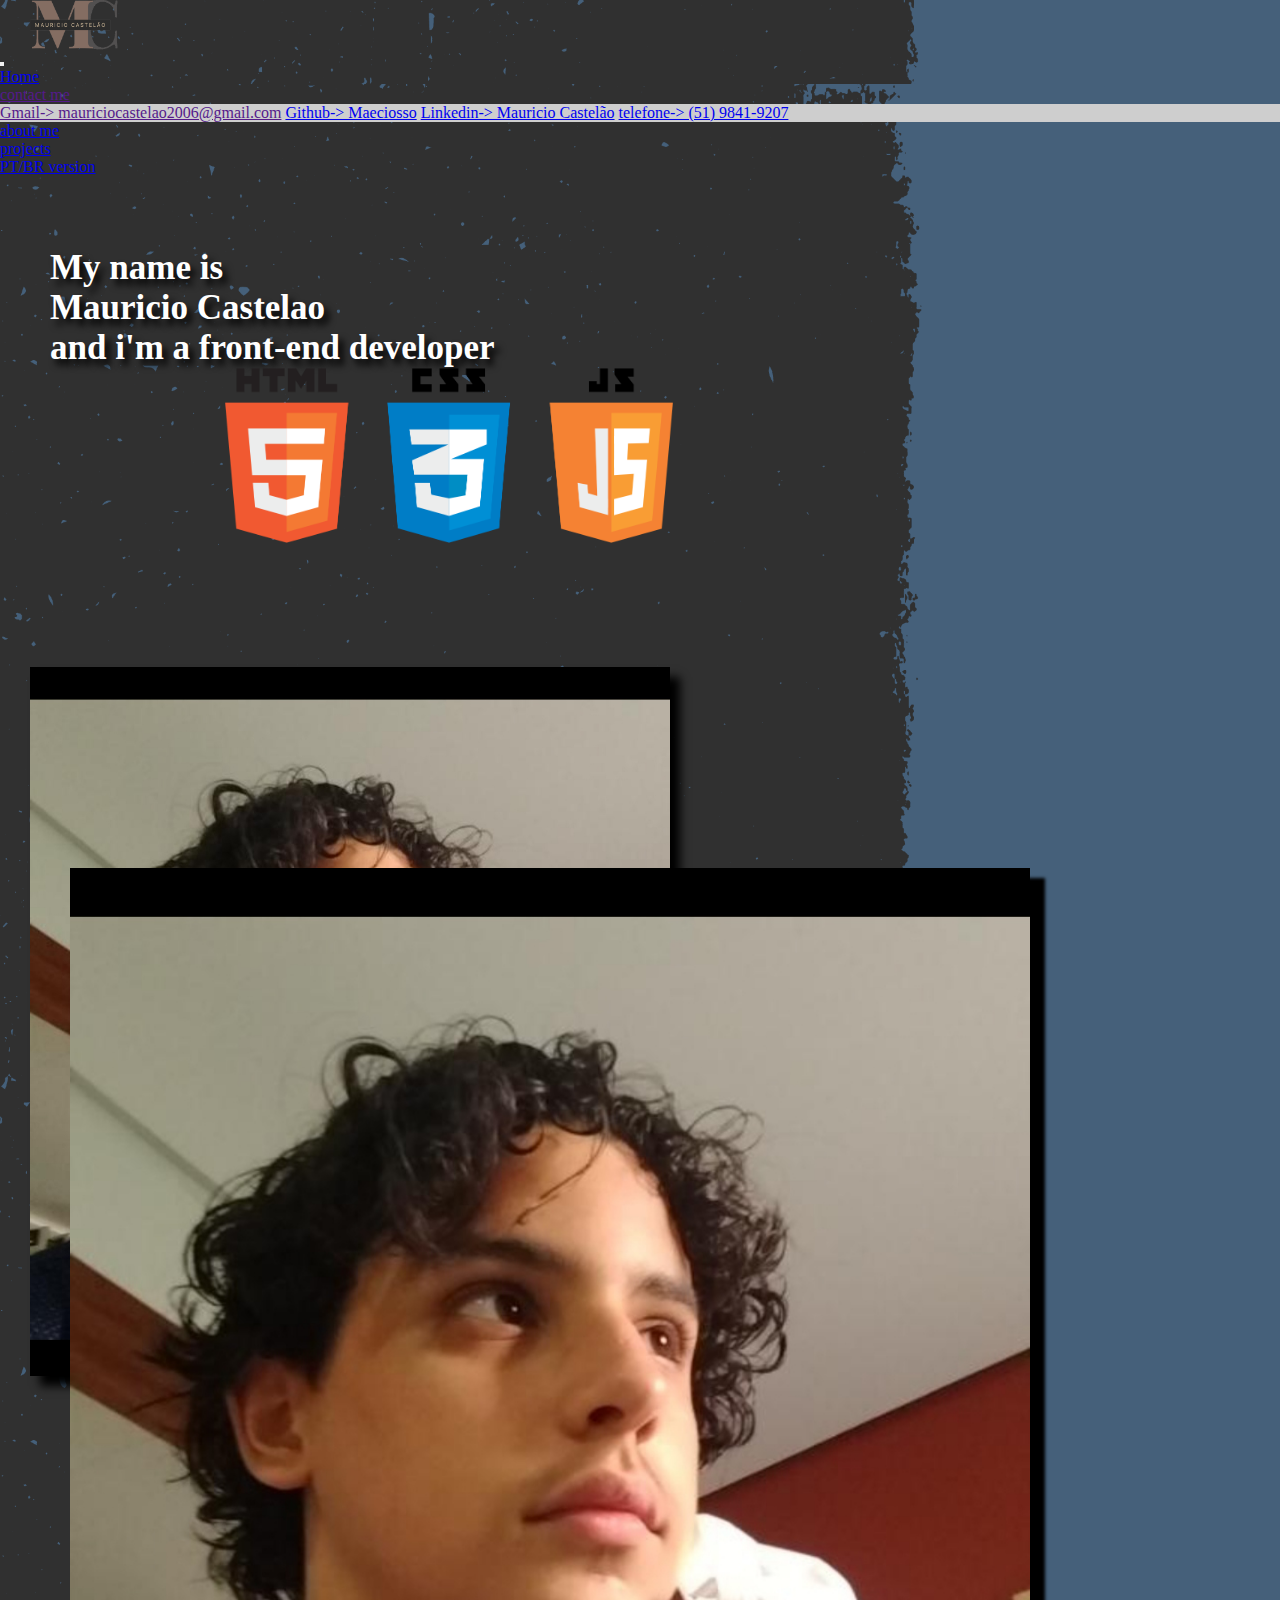
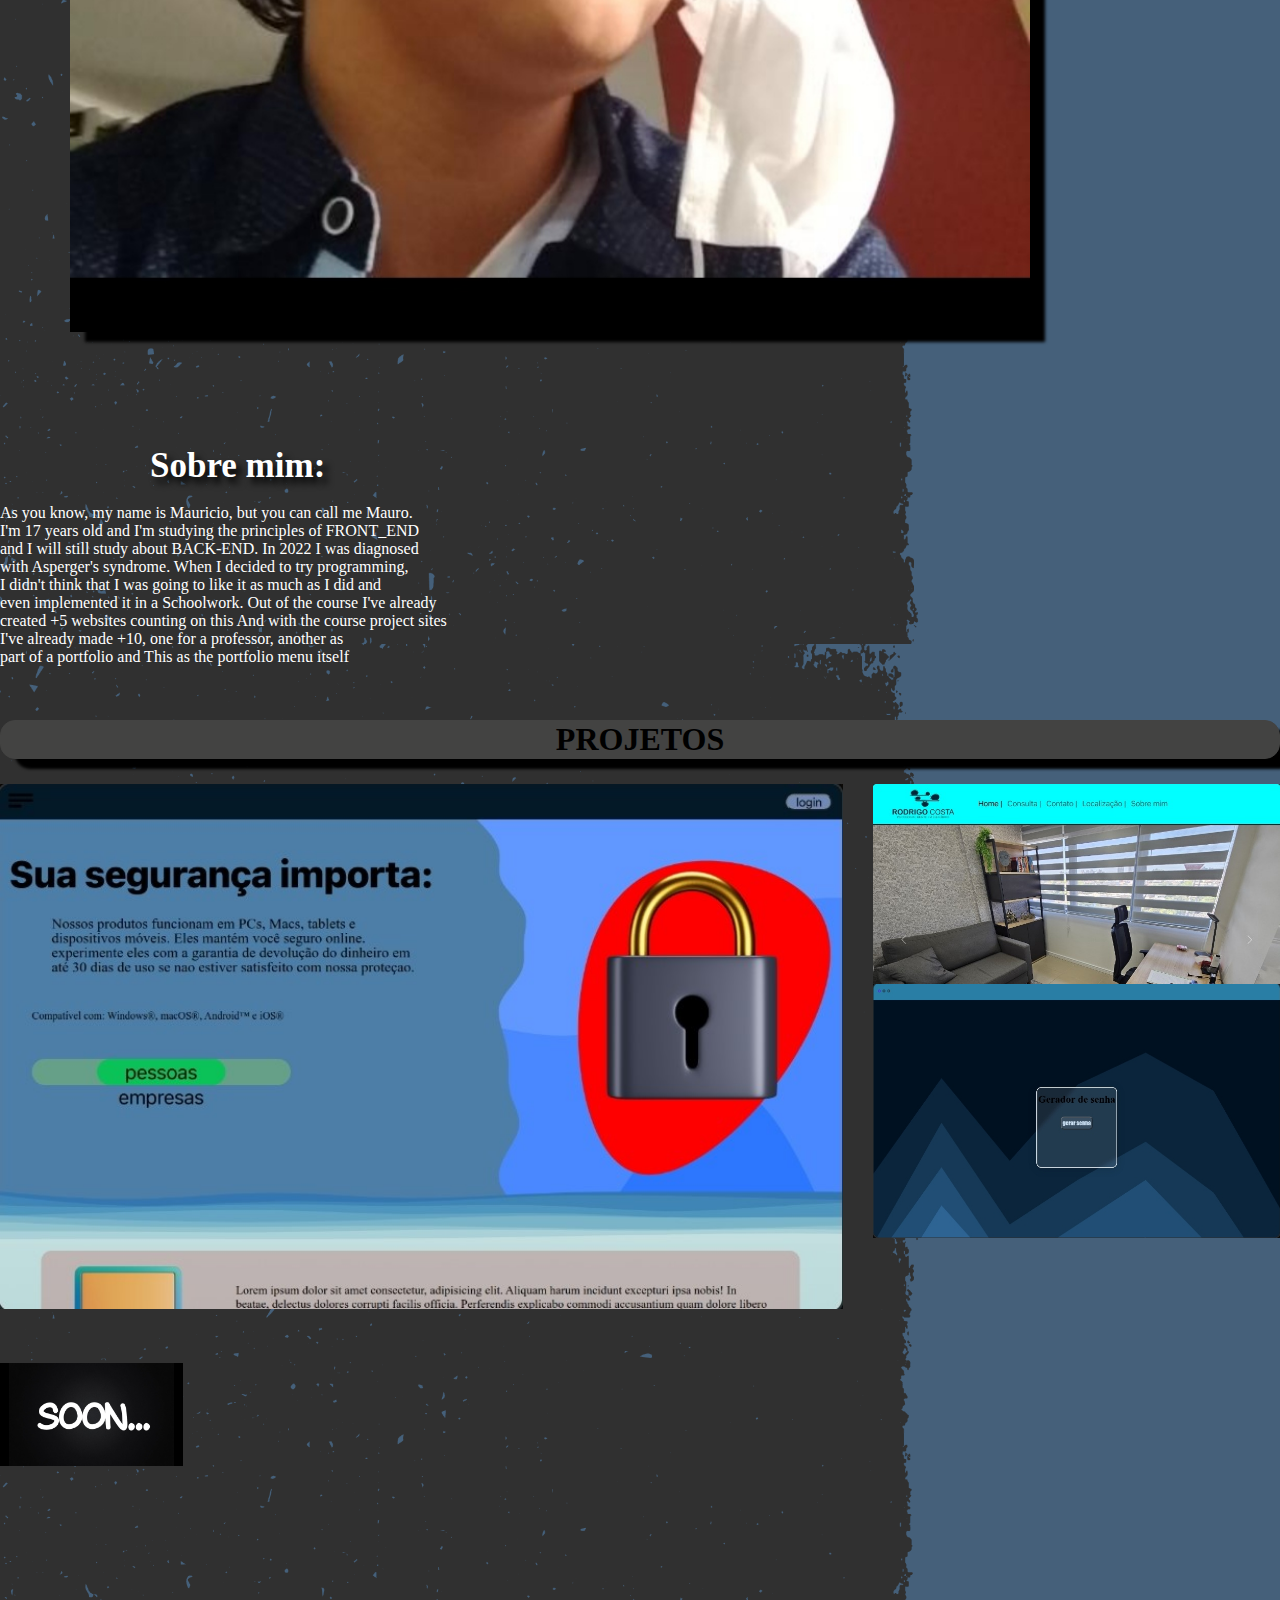
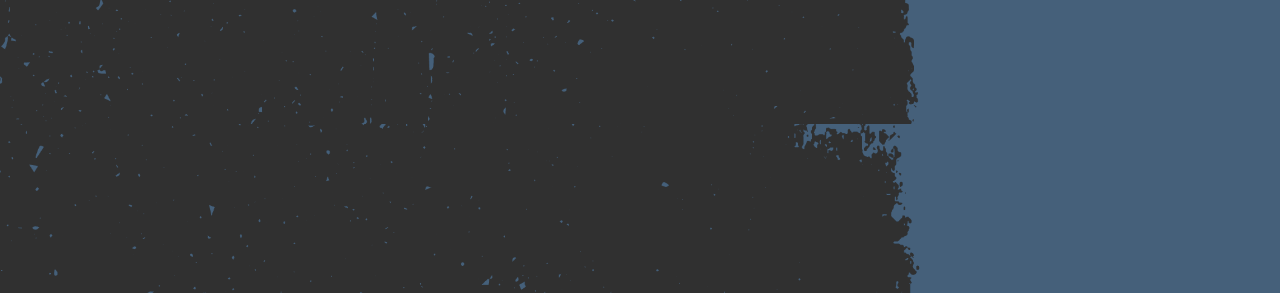
==== index_ENG.html @ e2fbf40d "medias queris" ====
<!DOCTYPE html>
<html>
<head>
	<meta charset="utf-8">
    <meta name="viewport" content="width=device-width, initial-scale=1, shrink-to-fit=no">
        <link rel="stylesheet" href="https://cdn.jsdelivr.net/npm/bootstrap@4.6.2/dist/css/bootstrap.min.css" integrity="sha384-xOolHFLEh07PJGoPkLv1IbcEPTNtaed2xpHsD9ESMhqIYd0nLMwNLD69Npy4HI+N" crossorigin="anonymous">
        <link rel="stylesheet" href="css/estilo.css">
    <title>Portifolio</title>
</head>
<body>

	<nav class="navbar navbar-expand-sm navbar-dark bg-dark fixed-top">
        <div>
        	<header id="logo2"><h1 id="logo">MC Sites</h1></header>
        </div>

        <!-- Menu -->
       <button class="navbar-toggler" data-toggle="collapse" 
        data-target="#navegacao">
            <span class="navbar-toggler-icon"></span>
        </button>
        <!-- navegacao -->
        <div class="collapse navbar-collapse" id="navegacao">
            <ul class="navbar-nav ml-auto">
                <li class="nav-item">
                    <a href="#" class="nav-link active">Home</a>
                </li>
                <li class="nav-item dropdown">
                    <a href="" class="nav-link dropdown-toggle" 
                    data-toggle="dropdown">contact me </a>
                    <div class="dropdown-menu" style="background: #cecece;">
                        <a href="" class="dropdown-item">Gmail-> mauriciocastelao2006@gmail.com</a>
                        <a href="https://github.com/maeciosso" class="dropdown-item">Github-> Maeciosso</a>
                        <a href="https://www.linkedin.com/in/maur%C3%ADcio-c-1b0733293?utm_source=share&utm_campaign=share_via&utm_content=profile&utm_medium=android_app" class="dropdown-item">Linkedin-> Mauricio Castelão</a>
                        <a href="tel:5198419207" class="dropdown-item">telefone-> (51) 9841-9207</a>
                </li>
                <li class="nav-item">
                    <a href="#sobre_mim" class="nav-link">about me</a>
                </li>
                <li class="nav-item">
                    <a href="#projetos" class="nav-link">projects</a>
                </li>
                <li class="nav-item">
                    <a href="index.html" class="nav-link">PT/BR version</a>
                </li>
            </ul>
        </div>
    </nav>

<br><br><br><br>
	<div class="container">
		
	<div id="home"><!--home-->

		<div class="row">
    		<div class="col-7">
      			<h3 id="inicio_topo">My name is </h3>
				<h2>Mauricio Castelao</h2>
				<h3>and i'm a front-end developer</h3>

				<img id="triplice" src="img/htmlCssJava.png">
    		</div>
    		<div class="col-5">
      			<img id="eu" class="rounded" src="img/eu.jpg">
   			</div>
    
 		</div>

	</div><!--home-->
		<div id="sobre_mim"><!--sobre mim-->  
			
			<div class="row">
				<div class="col-5">
      			<img id="eu2" class="rounded" src="img/eu.jpg">
   			</div>
    		<div class="col-7">
      			<h2 id="sobreMim">Sobre mim:</h2>
      			&nbsp;&nbsp;&nbsp;
      			<p id="mim">
					As you know, my name is Mauricio, but you can call me Mauro. <br>
					I'm 17 years old and I'm studying the principles of FRONT_END <br>
					and I will still study about BACK-END. In 2022 I was diagnosed <br>
					with Asperger's syndrome. When I decided to try programming, <br>
					I didn't think that I was going to like it as much as I did and <br>
					even implemented it in a Schoolwork. Out of the course I've already <br>
					created +5 websites counting on this And with the course project sites <br>
					I've already made +10, one for a professor, another as <br>
					part of a portfolio and This as the portfolio menu itself

				</p>
    		</div>
    		
		</div><!--sobre mim-->
		<br><br><br>
		<div id="projetos"><!--projetos-->  

			<h1 id="project">PROJETOS</h1>
			<div class="grid">
				<a class="item1" href="https://segura-site.vercel.app/"><img id="portifolio" src="img/portifolio.jpg"></a>

		    	<a class="item2" href="https://rodrigo-psicologia.vercel.app/"><img id="trabalho" src="img/rodrigo.jpg"></a>
				
				<a class="item3" href="https://senha-gerador.vercel.app/"><img id="senha" src="img/senhas.jpg" alt=""></a>
				
				<img class="soon2 item4" src="img/soon.png">
			</div>
		</div><!--projetos-->

	</div>


<script src="https://cdn.jsdelivr.net/npm/jquery@3.5.1/dist/jquery.slim.min.js" integrity="sha384-DfXdz2htPH0lsSSs5nCTpuj/zy4C+OGpamoFVy38MVBnE+IbbVYUew+OrCXaRkfj" crossorigin="anonymous"></script>
    <script src="https://cdn.jsdelivr.net/npm/bootstrap@4.6.2/dist/js/bootstrap.bundle.min.js" integrity="sha384-Fy6S3B9q64WdZWQUiU+q4/2Lc9npb8tCaSX9FK7E8HnRr0Jz8D6OP9dO5Vg3Q9ct" crossorigin="anonymous"></script>
</body>
</html>
---- css/estilo.css ----
*{padding: 0; margin: 0}
@keyframes eu2 {
from{ transform: translatey(-20px); }
to{ transform: translateY(0); }
}
html{scroll-behavior: smooth;}

h1#project{text-align: center; margin-bottom: 5px; border: 1px solid #434342; border-radius: 15px; border-collapse: collapse; background: #434342; box-shadow: 15px 10px 3px}
h3, h2{margin-left: 50px; color: #fff; text-shadow: 5px 6px 7px black; font-size: 35px;}
body{background: url(../img/fundo.png) center;}
p#mim{color: #fff; font-size: 16px;}
h1#logo{font-size: 3em; text-indent: -99999px}

#eu{width: 50%; margin-top: 120px; margin-left: 30px; box-shadow: 10px 10px 9px 	;}
#eu2{width: 75%; margin-top: 120px; margin-left: 70px; animation-name: eu2; animation-direction: alternate; animation-duration: 4s; animation-iteration-count: infinite;box-shadow: 15px 10px 3px}
#logo2{height: 50px; width: 150px; background: url(../img/logo2.png) left no-repeat; background-size: 150px;}
#home{height: 500px;}
#sobre_mim{height: 500px;}
#projetos{height: 500px;}
#triplice{width: 35%; margin: 0 0 0  225px; transition: 1s}
#triplice:hover{width: 50%; background-color: #6F6F6E; opacity: 0.8; padding: 10px; box-shadow: 15px 10px 3px;}
#sobreMim{margin-top: 110px; margin-left: 150px}
#trabalho{width: 100%; margin-top: 20px; transition: 0.4s}
#trabalho:hover{box-shadow: -10px 8px 3px #ccc;}
#portifolio{width: 100%; margin-top: 20px; transition: 0.4s}
#portifolio:hover{box-shadow: -10px 8px 3px #ccc;}
#senha{width: 100%; margin-top: 220px; transition: 0.4s}
#senha:hover{box-shadow: -10px 8px 3px #ccc;}

.inicio_topo{margin-top: 200px}
.mauro{width: 500px;}
.soon2{width: 45%; margin-top: 20px; float: right; transition: 0.4s}
.soon2:hover{box-shadow: -10px 8px 3px #ccc;}
.breve2{width: 45%; margin-top: 20px; transition: 0.4s}
.breve2:hover{box-shadow: -10px 8px 3px #ccc;}

.grid{
    display: grid;
    grid-template-columns: 1fr 1fr 1fr;
    grid-template-rows: 1fr 1fr;
    gap: 30px;
}
.item1{
    grid-column-start: 1;
    grid-column-end: 3;
} .item2{
    grid-column-start: 3;
    grid-column-end: 4;
    grid-row-start: 1;
    grid-row-end: 2;
} .item3{
    grid-column-start: 3;
    grid-column-end: 4;
    grid-row-start: 1;
    grid-row-end: 2;
}
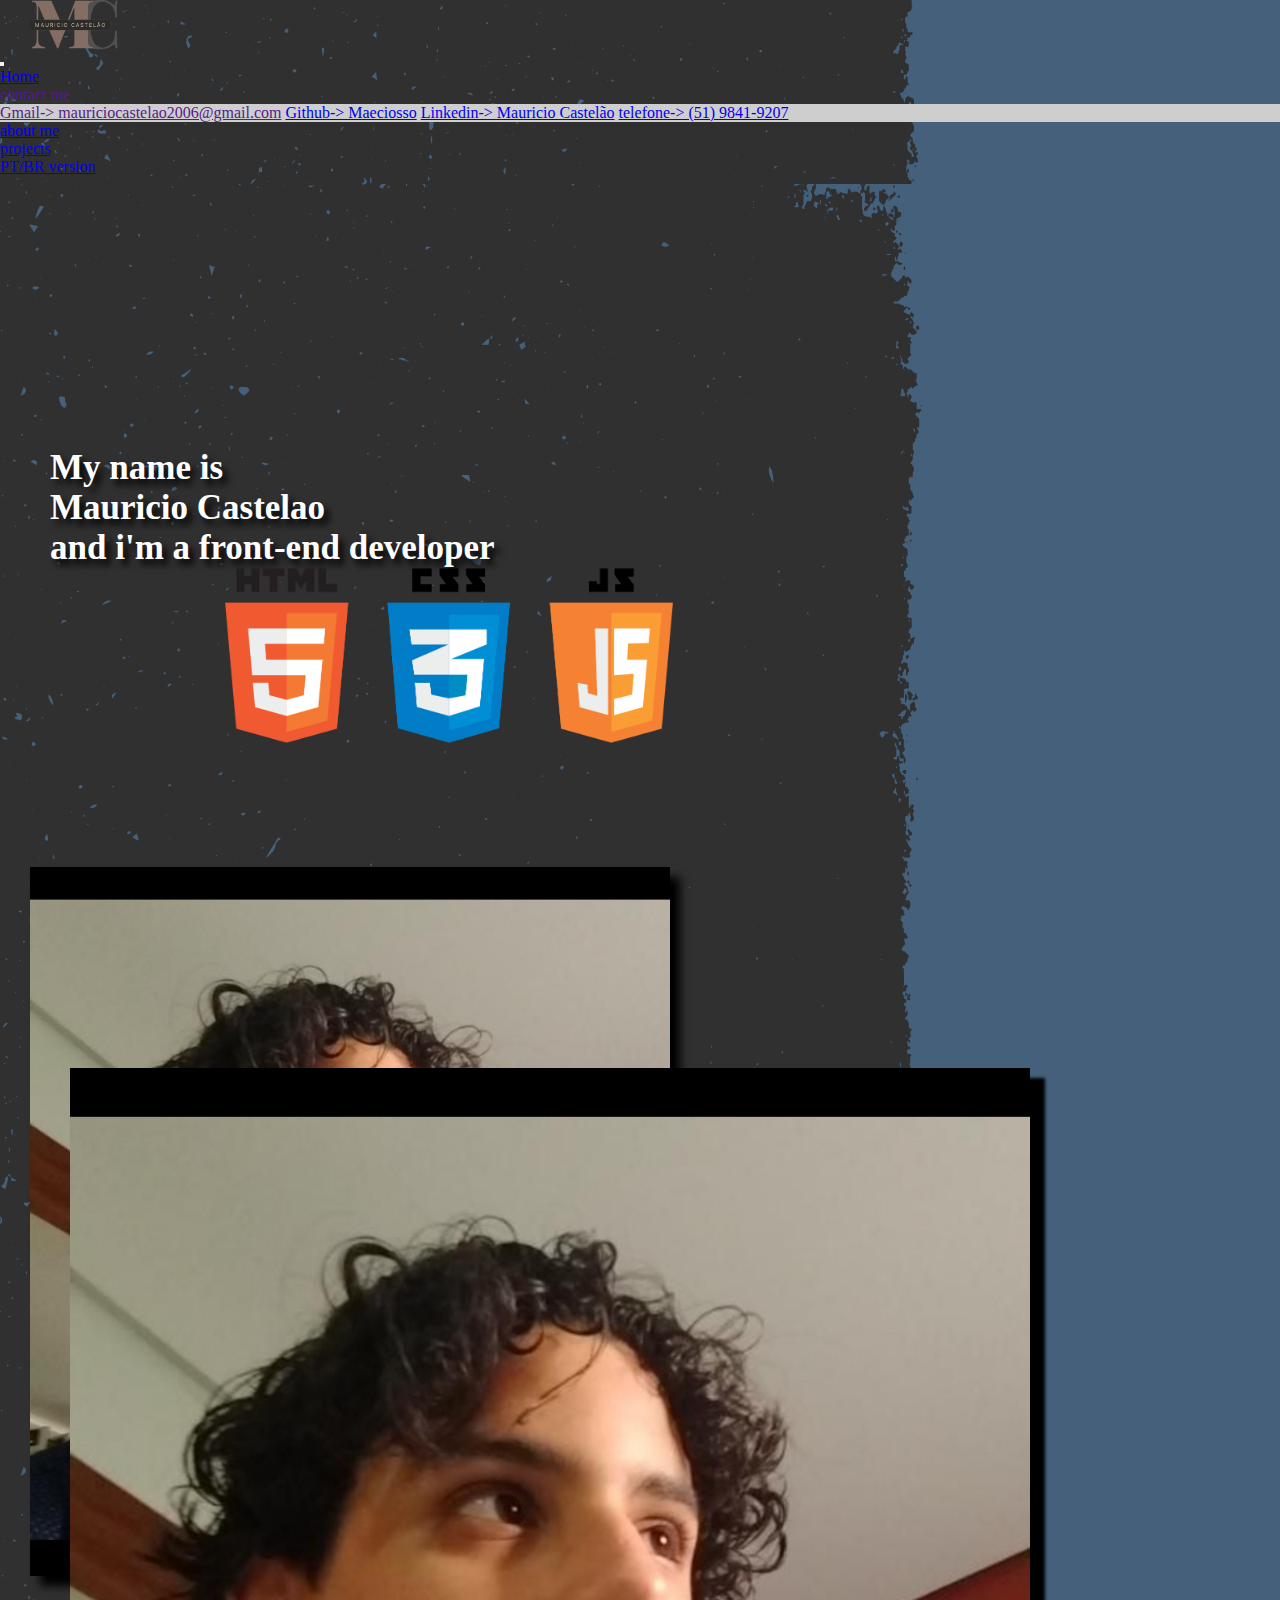
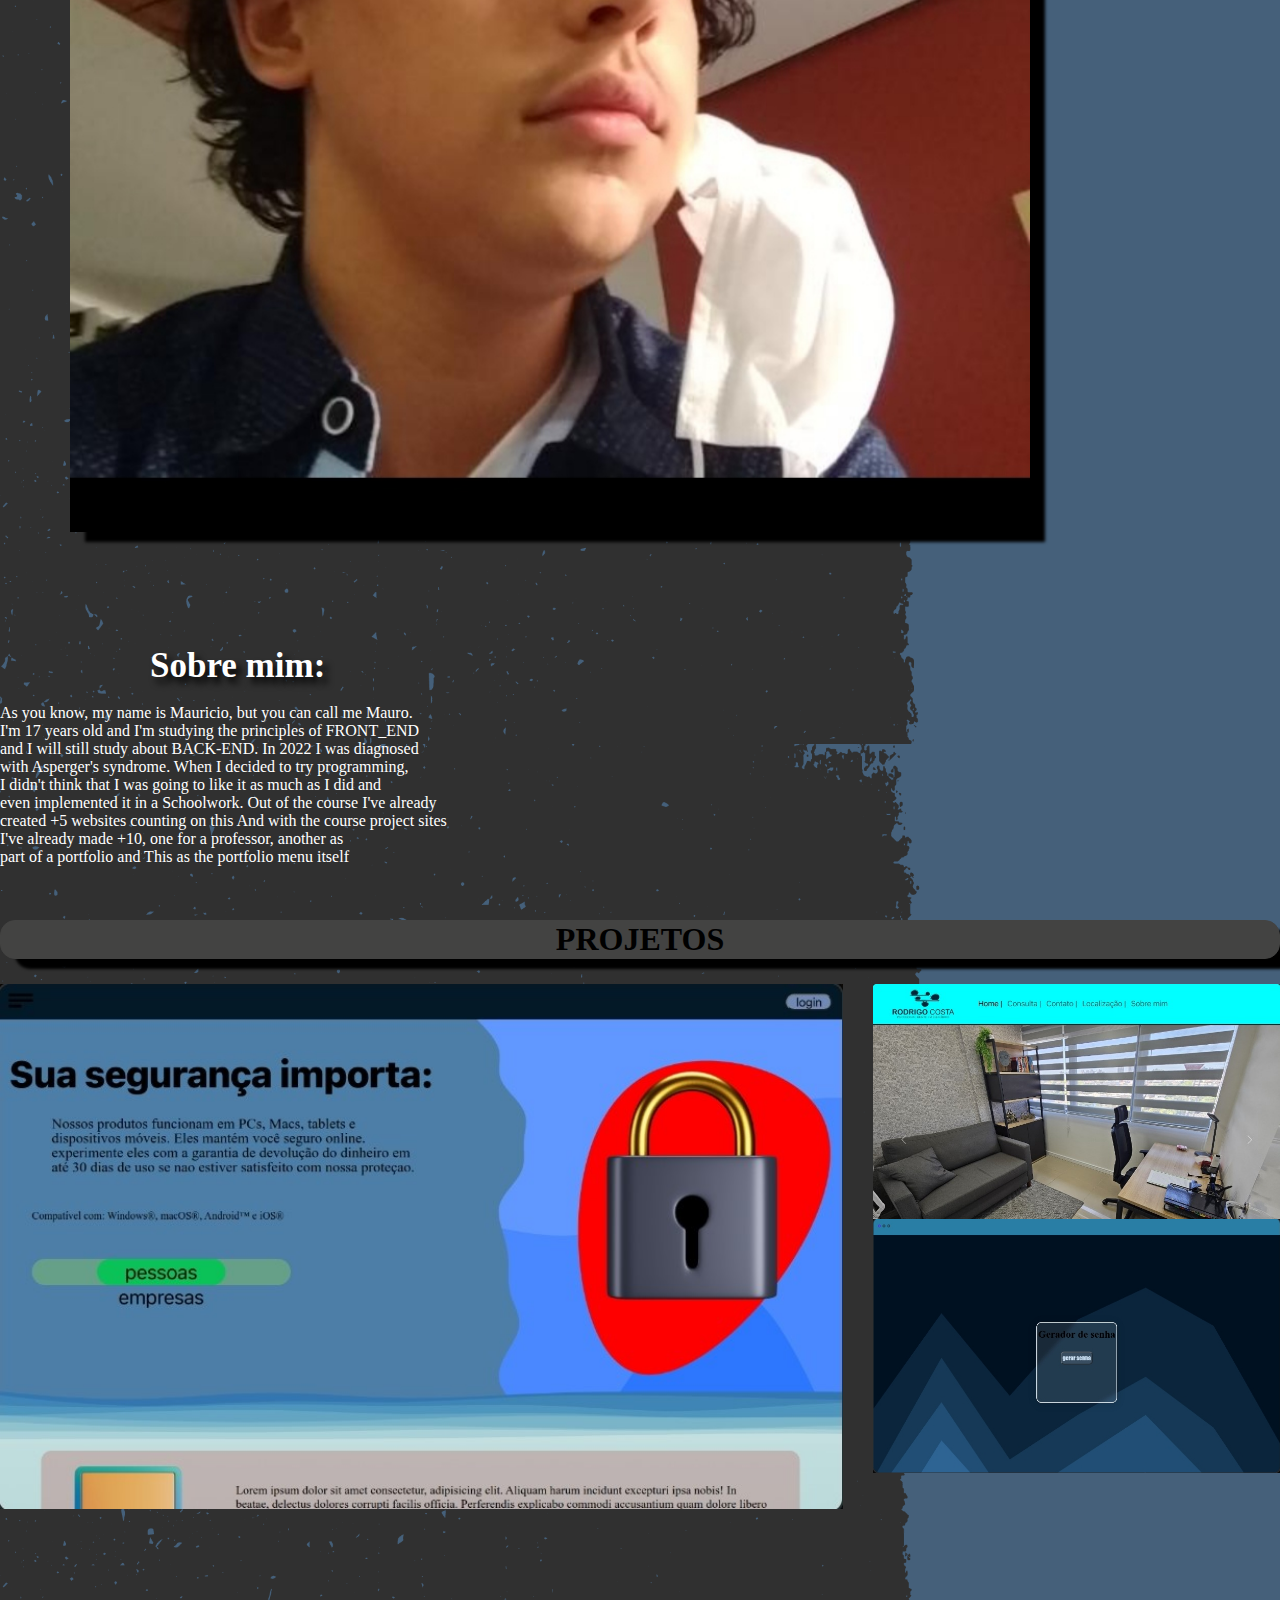
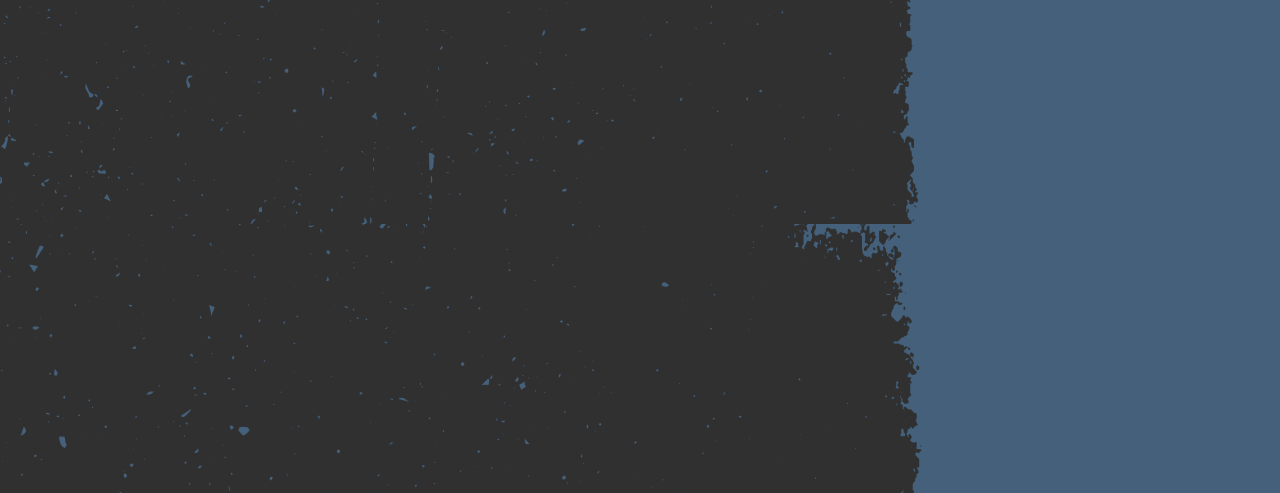
==== commit 40162ebb: "mexendo nas media queris" ====
--- a/index_ENG.html
+++ b/index_ENG.html
@@ -5,6 +5,7 @@
     <meta name="viewport" content="width=device-width, initial-scale=1, shrink-to-fit=no">
         <link rel="stylesheet" href="https://cdn.jsdelivr.net/npm/bootstrap@4.6.2/dist/css/bootstrap.min.css" integrity="sha384-xOolHFLEh07PJGoPkLv1IbcEPTNtaed2xpHsD9ESMhqIYd0nLMwNLD69Npy4HI+N" crossorigin="anonymous">
         <link rel="stylesheet" href="css/estilo.css">
+		<link rel="stylesheet" href="css/media.css">
     <title>Portifolio</title>
 </head>
 <body>
@@ -54,7 +55,7 @@
 
 		<div class="row">
     		<div class="col-7">
-      			<h3 id="inicio_topo">My name is </h3>
+      			<h3 class="inicio_topo">My name is </h3>
 				<h2>Mauricio Castelao</h2>
 				<h3>and i'm a front-end developer</h3>
 
@@ -102,7 +103,6 @@
 				
 				<a class="item3" href="https://senha-gerador.vercel.app/"><img id="senha" src="img/senhas.jpg" alt=""></a>
 				
-				<img class="soon2 item4" src="img/soon.png">
 			</div>
 		</div><!--projetos-->
 
--- a/css/estilo.css
+++ b/css/estilo.css
@@ -24,7 +24,7 @@
 #trabalho:hover{box-shadow: -10px 8px 3px #ccc;}
 #portifolio{width: 100%; margin-top: 20px; transition: 0.4s}
 #portifolio:hover{box-shadow: -10px 8px 3px #ccc;}
-#senha{width: 100%; margin-top: 220px; transition: 0.4s}
+#senha{width: 100%; margin-top: 255px; transition: 0.4s}
 #senha:hover{box-shadow: -10px 8px 3px #ccc;}
 
 .inicio_topo{margin-top: 200px}
--- a/css/media.css
+++ b/css/media.css
@@ -0,0 +1,48 @@
+@media screen and (max-width: 1024px){
+    #senha{margin-top: 220px;}
+}
+
+@media screen and (max-width: 768px) {
+    h3, h2{width: 500px; outline: 2px solid red; margin-left: 1rem;}
+    .mauro{font-size: larger; width: 300px;}
+    p#mim{font-size: small;}
+    #sobreMim{width: 200px;}
+    #senha{margin-top: 170px;}
+}
+
+@media screen and (max-width: 425px) {
+    .mauro{font-size: larger; width: 300px;}
+    p#mim{font-size: 10px;}
+    h3, h2{margin-left: 1rem; font-size: 20px; width: 300px;} 
+
+    #eu{width: 90px;}
+    #triplice{margin: 20px 0 0 50px; width: 50%;}
+    #triplice:hover{width: 70%; opacity: 1;}
+    #eu2{margin-left: 0; }
+    #sobreMim{margin: 0; width: 200px;}
+    #senha{margin-top: 110px;}
+}
+@media screen and (max-width: 375px) {
+    .mauro{font-size: larger; width: 300px;}
+    p#mim{font-size: 10px;}
+    h3, h2{margin-left: 0; font-size: 20px;} 
+
+    #eu{width: 90px;}
+    #triplice{margin: 20px 0 0 50px; width: 50%;}
+    #triplice:hover{width: 70%; opacity: 1;}
+    #eu2{margin-left: 0; }
+    #sobreMim{margin: 0;}
+    #senha{margin-top: 99px;}
+}
+@media screen and (max-width: 320px) {
+    .mauro{font-size: larger; width: 300px;}
+    p#mim{font-size: 10px;}
+    h3, h2{margin-left: 0; font-size: 20px;} 
+
+    #eu{width: 90px;}
+    #triplice{margin: 20px 0 0 50px; width: 50%;}
+    #triplice:hover{width: 70%; opacity: 1;}
+    #eu2{margin-left: 0; }
+    #sobreMim{margin: 0;}
+    #senha{margin-top: 87px;}
+}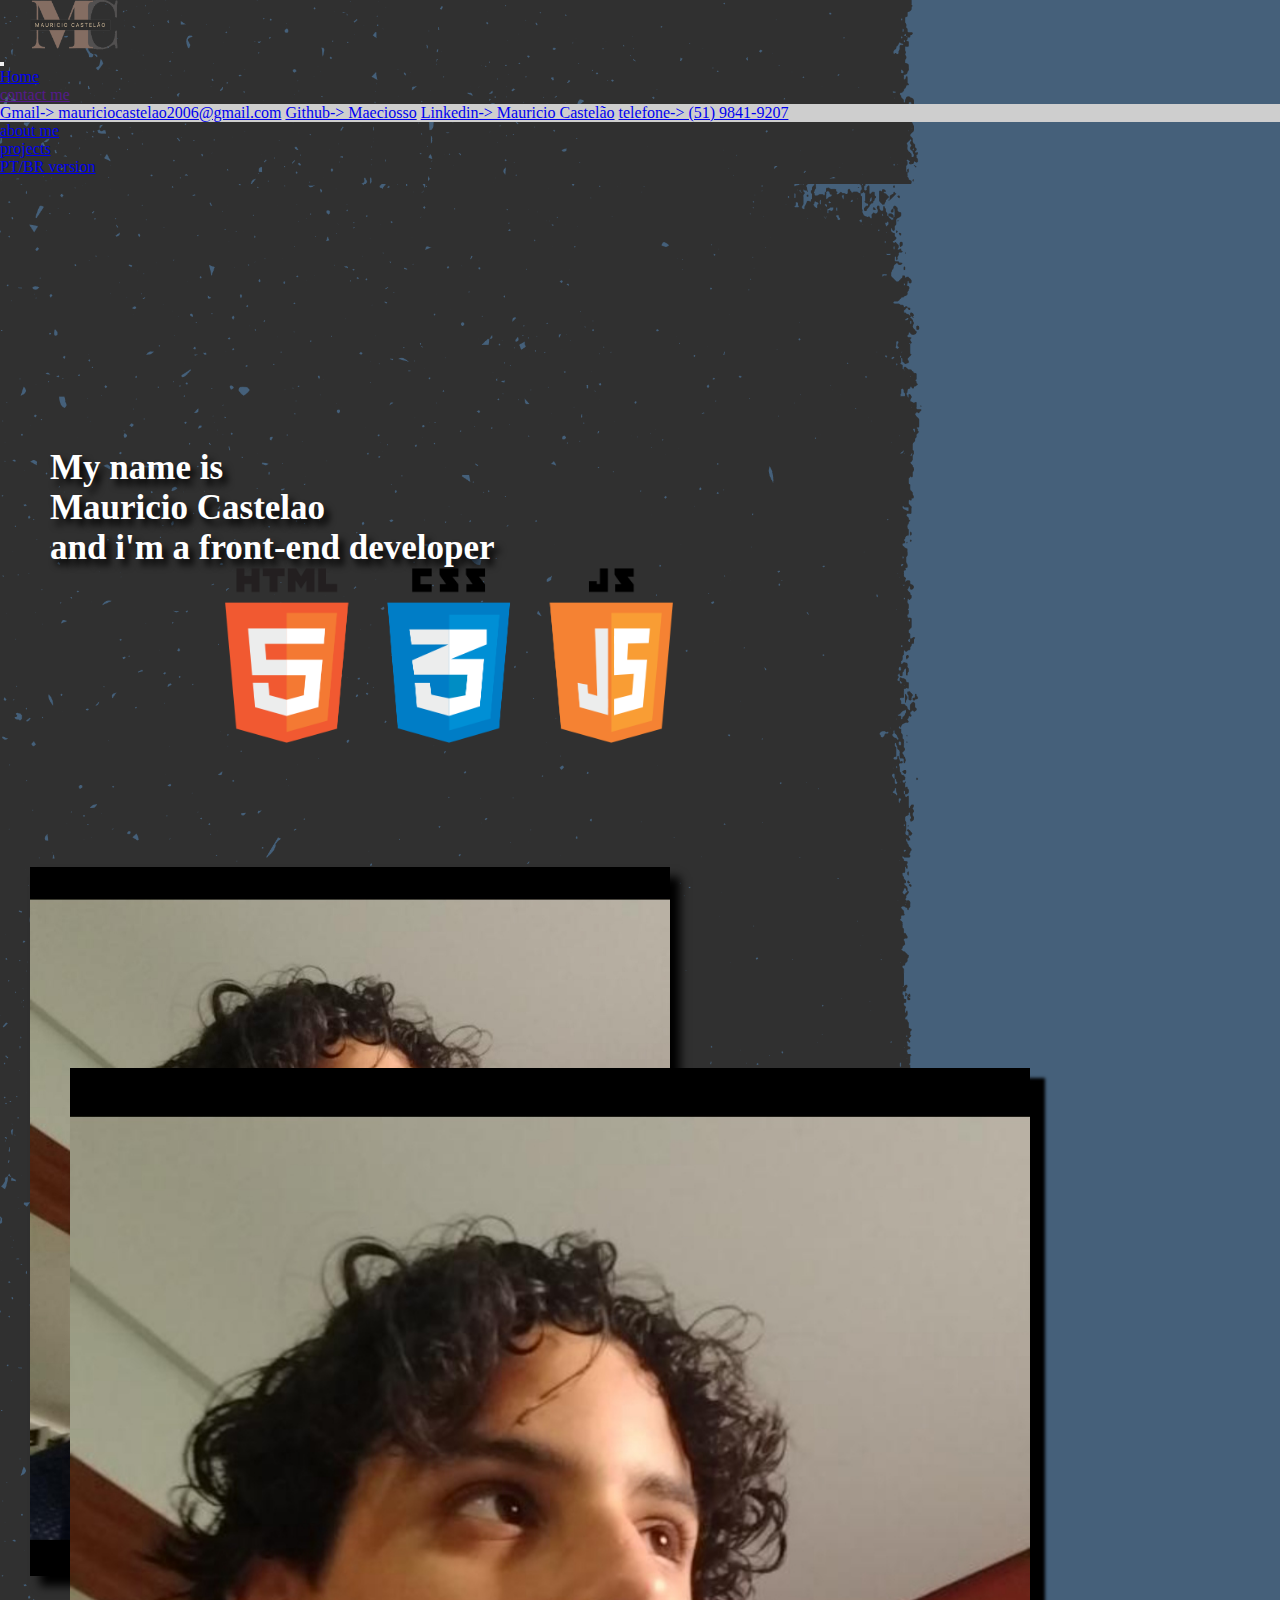
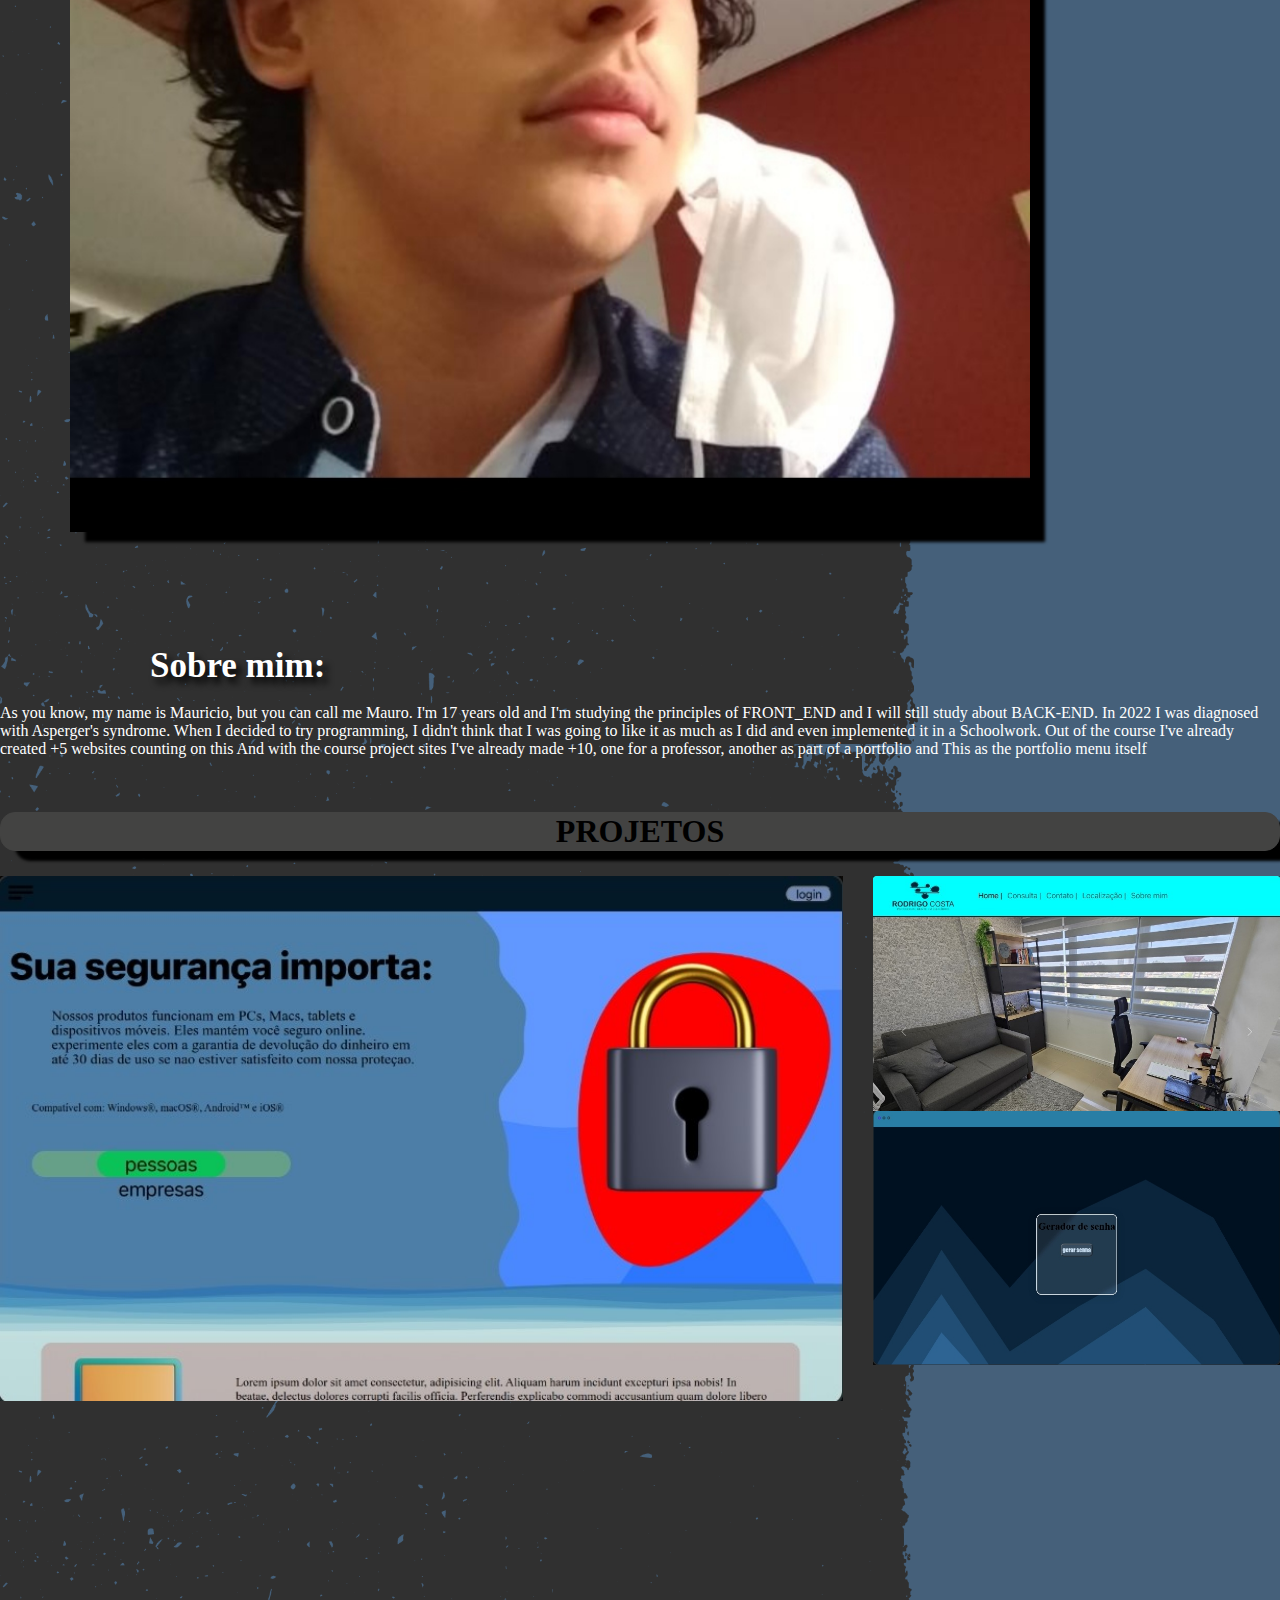
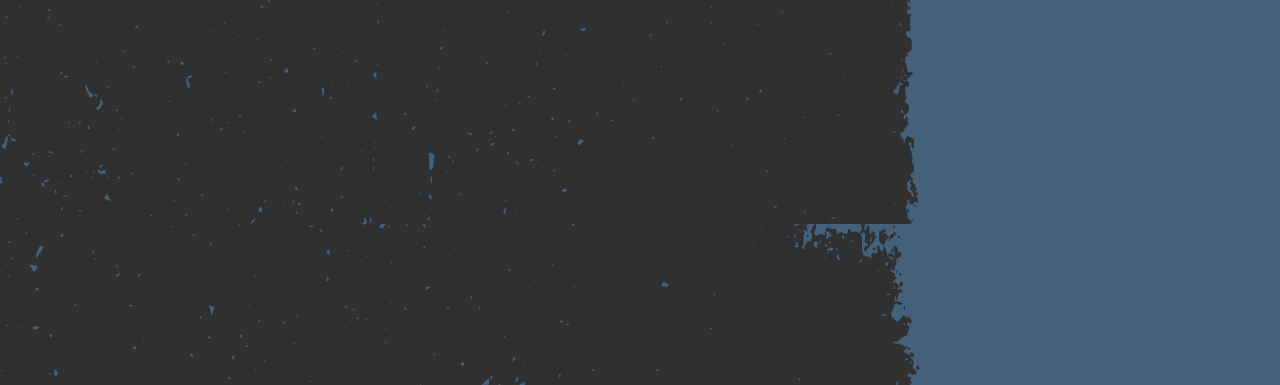
==== commit dbd3cd1d: "..." ====
--- a/index_ENG.html
+++ b/index_ENG.html
@@ -30,9 +30,9 @@
                     <a href="" class="nav-link dropdown-toggle" 
                     data-toggle="dropdown">contact me </a>
                     <div class="dropdown-menu" style="background: #cecece;">
-                        <a href="" class="dropdown-item">Gmail-> mauriciocastelao2006@gmail.com</a>
+                        <a href="https://criarmeulink.com.br/u/1701721169" class="dropdown-item">Gmail-> mauriciocastelao2006@gmail.com</a>
                         <a href="https://github.com/maeciosso" class="dropdown-item">Github-> Maeciosso</a>
-                        <a href="https://www.linkedin.com/in/maur%C3%ADcio-c-1b0733293?utm_source=share&utm_campaign=share_via&utm_content=profile&utm_medium=android_app" class="dropdown-item">Linkedin-> Mauricio Castelão</a>
+                        <a href="http://www.linkedin.com/in/mauricio-c-1b0733293" class="dropdown-item">Linkedin-> Mauricio Castelão</a>
                         <a href="tel:5198419207" class="dropdown-item">telefone-> (51) 9841-9207</a>
                 </li>
                 <li class="nav-item">
@@ -78,14 +78,14 @@
       			<h2 id="sobreMim">Sobre mim:</h2>
       			&nbsp;&nbsp;&nbsp;
       			<p id="mim">
-					As you know, my name is Mauricio, but you can call me Mauro. <br>
-					I'm 17 years old and I'm studying the principles of FRONT_END <br>
-					and I will still study about BACK-END. In 2022 I was diagnosed <br>
-					with Asperger's syndrome. When I decided to try programming, <br>
-					I didn't think that I was going to like it as much as I did and <br>
-					even implemented it in a Schoolwork. Out of the course I've already <br>
-					created +5 websites counting on this And with the course project sites <br>
-					I've already made +10, one for a professor, another as <br>
+					As you know, my name is Mauricio, but you can call me Mauro. 
+					I'm 17 years old and I'm studying the principles of FRONT_END 
+					and I will still study about BACK-END. In 2022 I was diagnosed 
+					with Asperger's syndrome. When I decided to try programming, 
+					I didn't think that I was going to like it as much as I did and 
+					even implemented it in a Schoolwork. Out of the course I've already 
+					created +5 websites counting on this And with the course project sites 
+					I've already made +10, one for a professor, another as 
 					part of a portfolio and This as the portfolio menu itself
 
 				</p>
--- a/css/media.css
+++ b/css/media.css
@@ -3,7 +3,7 @@
 }
 
 @media screen and (max-width: 768px) {
-    h3, h2{width: 500px; outline: 2px solid red; margin-left: 1rem;}
+    h3, h2{width: 500px; margin-left: 1rem;}
     .mauro{font-size: larger; width: 300px;}
     p#mim{font-size: small;}
     #sobreMim{width: 200px;}
@@ -12,7 +12,7 @@
 
 @media screen and (max-width: 425px) {
     .mauro{font-size: larger; width: 300px;}
-    p#mim{font-size: 10px;}
+    p#mim{font-size: 10px; width: 160px;}
     h3, h2{margin-left: 1rem; font-size: 20px; width: 300px;} 
 
     #eu{width: 90px;}
@@ -39,10 +39,10 @@
     p#mim{font-size: 10px;}
     h3, h2{margin-left: 0; font-size: 20px;} 
 
-    #eu{width: 90px;}
+    #eu{width: 90px; margin-right: 1rem;}
     #triplice{margin: 20px 0 0 50px; width: 50%;}
     #triplice:hover{width: 70%; opacity: 1;}
     #eu2{margin-left: 0; }
-    #sobreMim{margin: 0;}
+    #sobreMim{margin: 0; width: 150px;}
     #senha{margin-top: 87px;}
 }